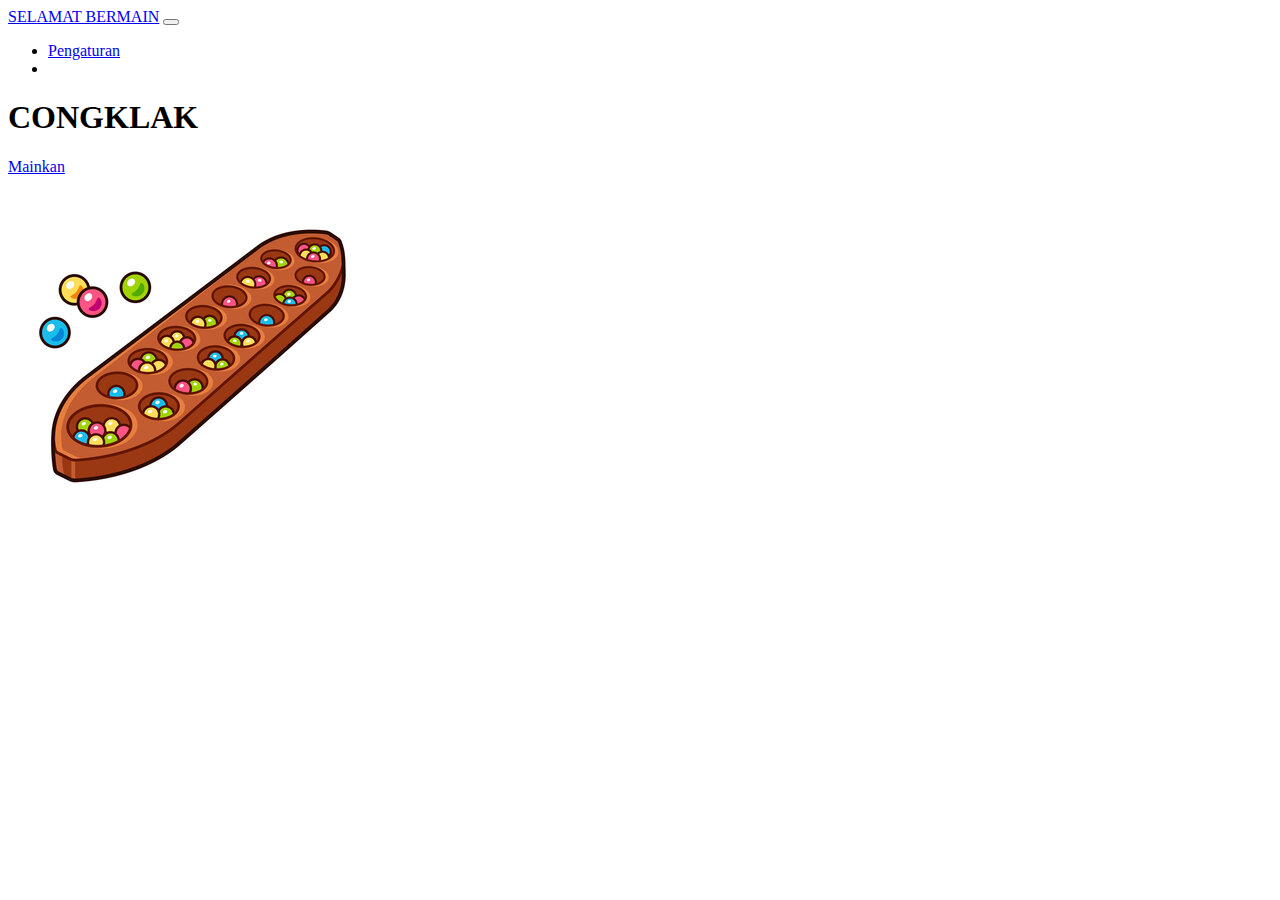
==== src/main/resources/static/web/index.html @ 050f27c9 "fix code" ====
<!DOCTYPE html>
<html lang="en">
<head>
    <meta charset="utf-8"/>
    <meta name="viewport" content="width=device-width, initial-scale=1, shrink-to-fit=no"/>
    <meta name="description" content=""/>
    <meta name="author" content=""/>
    <title>HALAMAN GAME</title>
    <!-- Favicon-->
    <link rel="icon" type="image/x-icon" href="assets/favicon.ico"/>
    <!-- Bootstrap icons-->
    <link rel="stylesheet" href="https://cdn.jsdelivr.net/npm/bootstrap-icons@1.7.2/font/bootstrap-icons.css"
          integrity="sha256-uxjsS9cYFLTjmlr8j5i+DqvOLCBugRzEeWxUMWZeYXQ=" crossorigin="anonymous">
    <link href="https://cdn.jsdelivr.net/npm/bootstrap@5.1.3/dist/css/bootstrap.min.css" rel="stylesheet"
          integrity="sha384-1BmE4kWBq78iYhFldvKuhfTAU6auU8tT94WrHftjDbrCEXSU1oBoqyl2QvZ6jIW3" crossorigin="anonymous">
    <script src="https://code.jquery.com/jquery-3.6.0.min.js"></script>
</head>
<body class="d-flex flex-column h-100">
<main class="flex-shrink-0">
    <!-- Navigation-->
    <nav class="navbar navbar-expand-lg navbar-dark bg-dark">
        <div class="container px-5">
            <a class="navbar-brand" href="../web">SELAMAT BERMAIN</a>
            <button class="navbar-toggler" type="button" data-bs-toggle="collapse"
                    data-bs-target="#navbarSupportedContent" aria-controls="navbarSupportedContent"
                    aria-expanded="false" aria-label="Toggle navigation"><span class="navbar-toggler-icon"></span>
            </button>
            <div class="collapse navbar-collapse" id="navbarSupportedContent">
                <ul class="navbar-nav ms-auto mb-2 mb-lg-0">

                    <li class="nav-item"><a class="nav-link" href="setting.html">Pengaturan</a></li>
                    <li class="nav-item dropdown">

                </ul>
                </li>
                </ul>
            </div>
        </div>
    </nav>
    <!-- Header-->
    <header class="bg-dark py-5">
        <div class="container px-5">
            <div class="row gx-5 align-items-center justify-content-center">
                <div class="col-lg-8 col-xl-7 col-xxl-6">
                    <div class="my-5 text-center text-xl-start">
                        <h1 class="display-5 fw-bolder text-white mb-2">CONGKLAK</h1>
                        <div class="d-grid gap-3 d-sm-flex justify-content-sm-center justify-content-xl-start">
                            <a class="btn btn-primary btn-lg px-4 me-sm-3" href="mian.html">Mainkan</a>

                        </div>
                    </div>
                </div>
                <div class="col-xl-5 col-xxl-6 d-none d-xl-block text-center">
                    <img class="img-fluid rounded-5 my-5" src="congklak.jpg" alt="congklak.jpg"/></div>
            </div>
        </div>
    </header>
    <!-- Bootstrap core JS-->
    <script src="https://cdn.jsdelivr.net/npm/bootstrap@5.1.3/dist/js/bootstrap.min.js"
            integrity="sha384-QJHtvGhmr9XOIpI6YVutG+2QOK9T+ZnN4kzFN1RtK3zEFEIsxhlmWl5/YESvpZ13"
            crossorigin="anonymous"></script>
    <!-- Core theme JS-->
    <script th:href="@{../static/js/scripts.js}" src="js/scripts.js"></script>
</body>
</html>
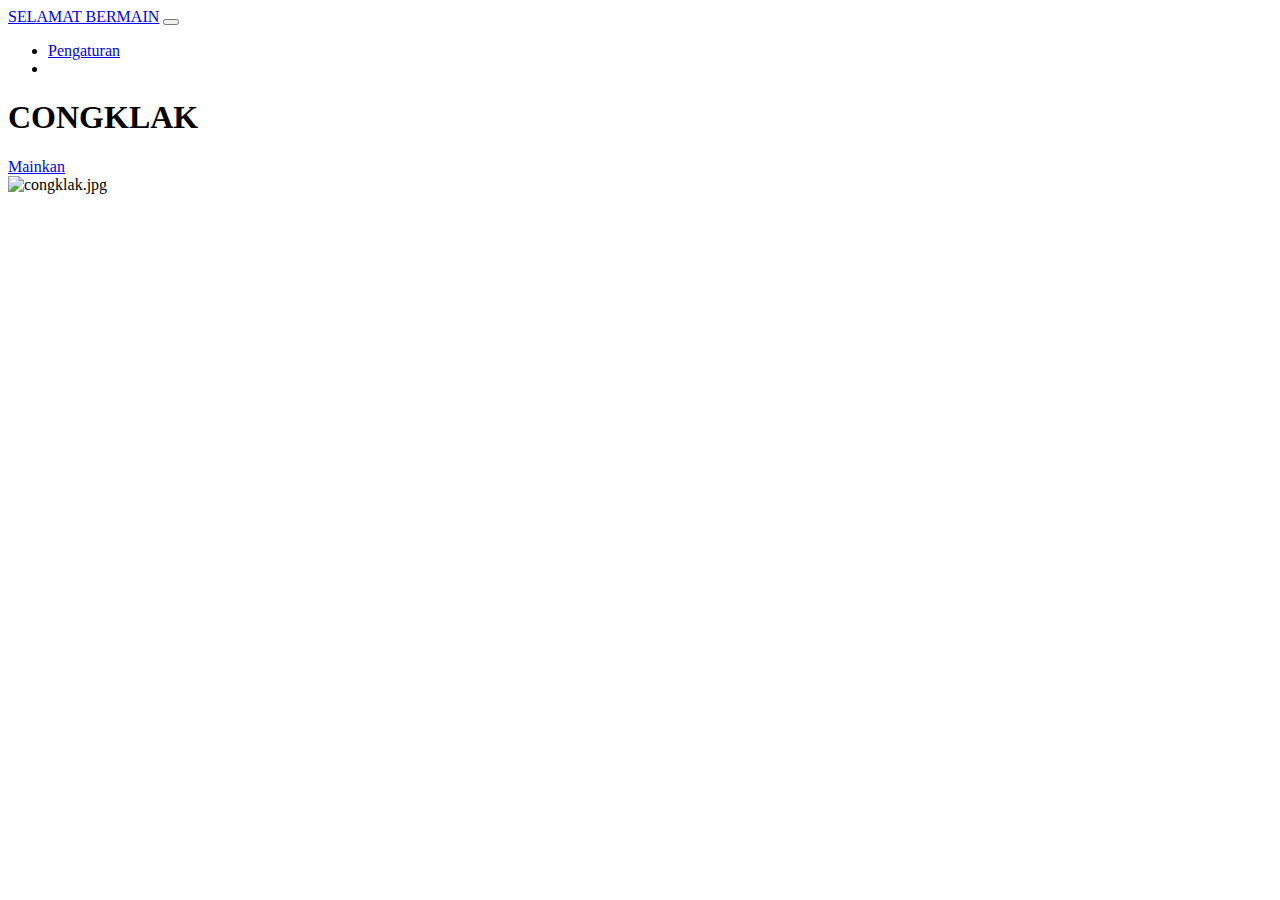
==== commit ef8feb45: "fix code" ====
--- a/src/main/resources/static/web/index.html
+++ b/src/main/resources/static/web/index.html
@@ -7,7 +7,7 @@
     <meta name="author" content=""/>
     <title>HALAMAN GAME</title>
     <!-- Favicon-->
-    <link rel="icon" type="image/x-icon" href="assets/favicon.ico"/>
+    <link rel="icon" type="image/x-icon" href="/web/assets/favicon.ico"/>
     <!-- Bootstrap icons-->
     <link rel="stylesheet" href="https://cdn.jsdelivr.net/npm/bootstrap-icons@1.7.2/font/bootstrap-icons.css"
           integrity="sha256-uxjsS9cYFLTjmlr8j5i+DqvOLCBugRzEeWxUMWZeYXQ=" crossorigin="anonymous">
@@ -51,15 +51,16 @@
                     </div>
                 </div>
                 <div class="col-xl-5 col-xxl-6 d-none d-xl-block text-center">
-                    <img class="img-fluid rounded-5 my-5" src="congklak.jpg" alt="congklak.jpg"/></div>
+                    <img class="img-fluid rounded-5 my-5" src="/web/congklak.jpg"  alt="congklak.jpg"/></div>
             </div>
         </div>
     </header>
-    <!-- Bootstrap core JS-->
-    <script src="https://cdn.jsdelivr.net/npm/bootstrap@5.1.3/dist/js/bootstrap.min.js"
-            integrity="sha384-QJHtvGhmr9XOIpI6YVutG+2QOK9T+ZnN4kzFN1RtK3zEFEIsxhlmWl5/YESvpZ13"
-            crossorigin="anonymous"></script>
-    <!-- Core theme JS-->
-    <script th:href="@{../static/js/scripts.js}" src="js/scripts.js"></script>
+</main>
 </body>
+<!-- Bootstrap core JS-->
+<script src="https://cdn.jsdelivr.net/npm/bootstrap@5.1.3/dist/js/bootstrap.min.js"
+        integrity="sha384-QJHtvGhmr9XOIpI6YVutG+2QOK9T+ZnN4kzFN1RtK3zEFEIsxhlmWl5/YESvpZ13"
+        crossorigin="anonymous"></script>
+<!-- Core theme JS-->
+<script src="/web/js/scripts.js"></script>
 </html>
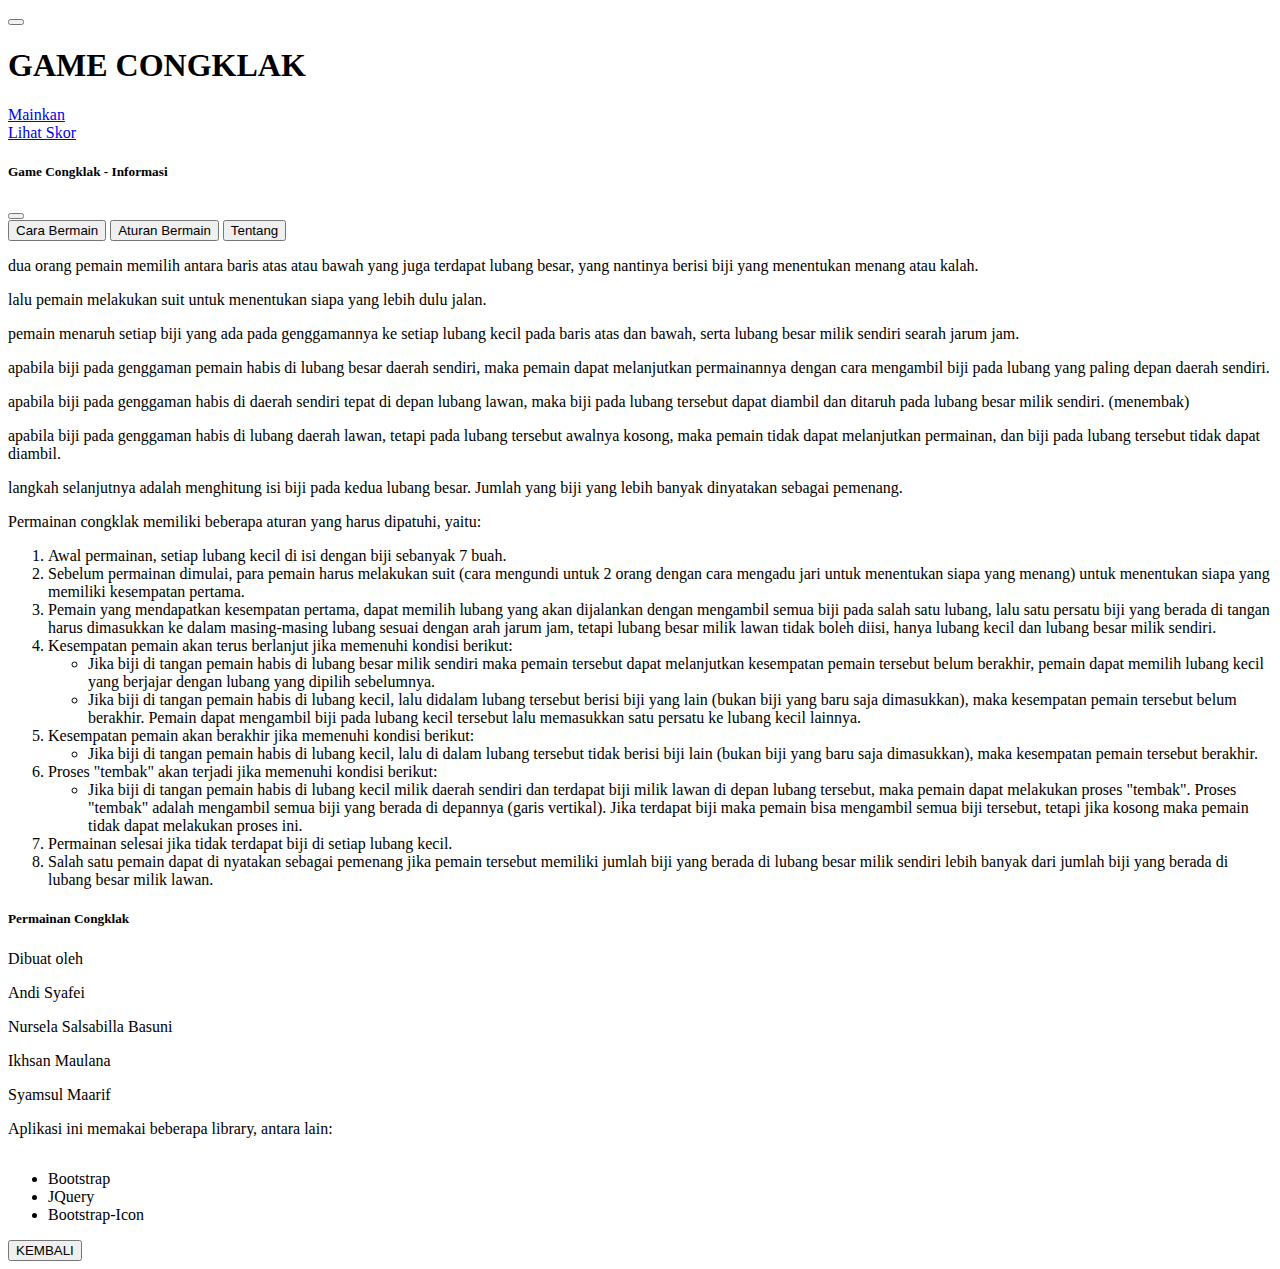
==== commit cf0e4e71: "fix code" ====
--- a/src/main/resources/static/web/index.html
+++ b/src/main/resources/static/web/index.html
@@ -1,66 +1,182 @@
 <!DOCTYPE html>
 <html lang="en">
 <head>
-    <meta charset="utf-8"/>
-    <meta name="viewport" content="width=device-width, initial-scale=1, shrink-to-fit=no"/>
-    <meta name="description" content=""/>
-    <meta name="author" content=""/>
-    <title>HALAMAN GAME</title>
-    <!-- Favicon-->
-    <link rel="icon" type="image/x-icon" href="/web/assets/favicon.ico"/>
-    <!-- Bootstrap icons-->
-    <link rel="stylesheet" href="https://cdn.jsdelivr.net/npm/bootstrap-icons@1.7.2/font/bootstrap-icons.css"
-          integrity="sha256-uxjsS9cYFLTjmlr8j5i+DqvOLCBugRzEeWxUMWZeYXQ=" crossorigin="anonymous">
-    <link href="https://cdn.jsdelivr.net/npm/bootstrap@5.1.3/dist/css/bootstrap.min.css" rel="stylesheet"
-          integrity="sha384-1BmE4kWBq78iYhFldvKuhfTAU6auU8tT94WrHftjDbrCEXSU1oBoqyl2QvZ6jIW3" crossorigin="anonymous">
-    <script src="https://code.jquery.com/jquery-3.6.0.min.js"></script>
+    <meta charset="UTF-8">
+    <meta name="viewport"
+          content="width=device-width, user-scalable=no, initial-scale=1.0, maximum-scale=1.0, minimum-scale=1.0">
+    <meta http-equiv="X-UA-Compatible" content="ie=edge">
+    <title>Game Congklak</title>
+    <link rel="icon" type="image/x-icon" href="/assets/favicon.ico"/>
+    <link href="https://cdn.jsdelivr.net/npm/bootstrap-icons@1.7.2/font/bootstrap-icons.css"
+          rel="stylesheet"
+          integrity="sha256-uxjsS9cYFLTjmlr8j5i+DqvOLCBugRzEeWxUMWZeYXQ="
+          crossorigin="anonymous"/>
+    <link href="https://cdn.jsdelivr.net/npm/bootstrap@5.1.3/dist/css/bootstrap.min.css"
+          rel="stylesheet"
+          integrity="sha384-1BmE4kWBq78iYhFldvKuhfTAU6auU8tT94WrHftjDbrCEXSU1oBoqyl2QvZ6jIW3"
+          crossorigin="anonymous"/>
+    <link rel="stylesheet" href="/web/css/styles.css"/>
 </head>
-<body class="d-flex flex-column h-100">
-<main class="flex-shrink-0">
-    <!-- Navigation-->
-    <nav class="navbar navbar-expand-lg navbar-dark bg-dark">
-        <div class="container px-5">
-            <a class="navbar-brand" href="../web">SELAMAT BERMAIN</a>
-            <button class="navbar-toggler" type="button" data-bs-toggle="collapse"
-                    data-bs-target="#navbarSupportedContent" aria-controls="navbarSupportedContent"
-                    aria-expanded="false" aria-label="Toggle navigation"><span class="navbar-toggler-icon"></span>
-            </button>
-            <div class="collapse navbar-collapse" id="navbarSupportedContent">
-                <ul class="navbar-nav ms-auto mb-2 mb-lg-0">
+<body>
+<div class="container">
+    <div class="row">
+        <div class="col mt-5">
+            <button type="button" class="btn btn-outline-info btn-lg float-start"
+                    id="icInfo" data-bs-toggle="modal" data-bs-target="#how"></button>
+        </div>
+        <div class="col mt-5">
+            <a class="btn btn-outline-info btn-lg float-end" id="icSetting" href="/congklak/pengaturan"></a>
+        </div>
+    </div>
+    <div class="row">
+        <div class="col mx-auto m-5 text-center">
+            <h1 class="text-white fw-bold">GAME CONGKLAK</h1>
+        </div>
+    </div>
+    <div class="row">
+        <div class="col mx-auto m-5 text-center">
+            <a class="btn btn-dark btn-lg" href="/congklak/suit">Mainkan</a>
+        </div>
+    </div>
+    <div class="row">
+        <div class="col mx-auto m-5 text-center">
+            <a class="btn btn-dark btn-lg" href="/congklak/skor">Lihat Skor</a>
+        </div>
+    </div>
+</div>
 
-                    <li class="nav-item"><a class="nav-link" href="setting.html">Pengaturan</a></li>
-                    <li class="nav-item dropdown">
-
-                </ul>
-                </li>
-                </ul>
+<div class="modal fade" id="how" data-bs-backdrop="static" data-bs-keyboard="false" tabindex="-1"
+     aria-labelledby="staticBackdropLabel" aria-hidden="true">
+    <div class="modal-dialog modal-dialog-scrollable">
+        <div class="modal-content">
+            <div class="modal-header">
+                <h5 class="modal-title" id="howLabel">Game Congklak - Informasi</h5>
+                <button type="button" class="btn-close" data-bs-dismiss="modal" aria-label="Close"></button>
             </div>
-        </div>
-    </nav>
-    <!-- Header-->
-    <header class="bg-dark py-5">
-        <div class="container px-5">
-            <div class="row gx-5 align-items-center justify-content-center">
-                <div class="col-lg-8 col-xl-7 col-xxl-6">
-                    <div class="my-5 text-center text-xl-start">
-                        <h1 class="display-5 fw-bolder text-white mb-2">CONGKLAK</h1>
-                        <div class="d-grid gap-3 d-sm-flex justify-content-sm-center justify-content-xl-start">
-                            <a class="btn btn-primary btn-lg px-4 me-sm-3" href="mian.html">Mainkan</a>
-
+            <div class="card-layout">
+                <nav>
+                    <div class="nav nav-tabs" id="nav-tab" role="tablist">
+                        <button class="nav-link active" id="nav-home-tab" data-bs-toggle="tab"
+                                data-bs-target="#nav-home" type="button" role="tab" aria-controls="nav-home"
+                                aria-selected="true">Cara Bermain
+                        </button>
+                        <button class="nav-link" id="nav-profile-tab" data-bs-toggle="tab" data-bs-target="#nav-profile"
+                                type="button" role="tab" aria-controls="nav-profile" aria-selected="false">Aturan
+                            Bermain
+                        </button>
+                        <button class="nav-link" id="nav-contact-tab" data-bs-toggle="tab" data-bs-target="#nav-contact"
+                                type="button" role="tab" aria-controls="nav-contact" aria-selected="false">Tentang
+                        </button>
+                    </div>
+                </nav>
+            </div>
+            <div class="modal-body">
+                <div class="tab-content" id="nav-tabContent">
+                    <div class="tab-pane fade show active" id="nav-home" role="tabpanel" aria-labelledby="nav-home-tab">
+                        <p>dua orang pemain memilih antara baris atas atau bawah yang juga terdapat lubang besar, yang
+                            nantinya berisi biji yang menentukan menang atau kalah.</p>
+                        <p>lalu pemain melakukan suit untuk menentukan siapa yang lebih dulu jalan.</p>
+                        <p>pemain menaruh setiap biji yang ada pada genggamannya ke setiap lubang kecil pada baris atas
+                            dan bawah, serta lubang besar milik sendiri searah jarum jam.</p>
+                        <p>apabila biji pada genggaman pemain habis di lubang besar daerah sendiri, maka pemain dapat
+                            melanjutkan permainannya dengan cara mengambil biji pada lubang yang paling depan daerah
+                            sendiri.</p>
+                        <p>apabila biji pada genggaman habis di daerah sendiri tepat di depan lubang lawan, maka biji
+                            pada lubang tersebut dapat diambil dan ditaruh pada lubang besar milik sendiri.
+                            (menembak)</p>
+                        <p>apabila biji pada genggaman habis di lubang daerah lawan, tetapi pada lubang tersebut awalnya
+                            kosong, maka pemain tidak dapat melanjutkan permainan, dan biji pada lubang tersebut tidak
+                            dapat diambil.</p>
+                        <p>langkah selanjutnya adalah menghitung isi biji pada kedua lubang besar. Jumlah yang biji yang
+                            lebih banyak dinyatakan sebagai pemenang.</p>
+                    </div>
+                    <div class="tab-pane fade" id="nav-profile" role="tabpanel" aria-labelledby="nav-profile-tab">
+                        <p>Permainan congklak memiliki beberapa aturan yang harus dipatuhi, yaitu:</p>
+                        <ol>
+                            <li>Awal permainan, setiap lubang kecil di isi dengan biji sebanyak 7 buah.</li>
+                            <li>Sebelum permainan dimulai, para pemain harus melakukan suit (cara mengundi untuk 2
+                                orang
+                                dengan cara mengadu jari untuk menentukan siapa yang menang) untuk menentukan siapa
+                                yang memiliki kesempatan pertama.
+                            </li>
+                            <li>Pemain yang mendapatkan kesempatan pertama, dapat memilih lubang yang akan dijalankan
+                                dengan mengambil semua biji pada salah satu lubang, lalu satu persatu biji yang berada
+                                di tangan harus dimasukkan ke dalam masing-masing lubang sesuai dengan arah jarum jam,
+                                tetapi lubang besar milik lawan tidak boleh diisi, hanya lubang kecil dan lubang besar
+                                milik sendiri.
+                            </li>
+                            <li>Kesempatan pemain akan terus berlanjut jika memenuhi kondisi berikut:</li>
+                            <ul>
+                                <li>Jika biji di tangan pemain habis di lubang besar milik sendiri maka pemain tersebut
+                                    dapat
+                                    melanjutkan kesempatan pemain tersebut belum berakhir, pemain dapat memilih lubang
+                                    kecil
+                                    yang berjajar dengan lubang yang dipilih sebelumnya.
+                                </li>
+                                <li>Jika biji di tangan pemain habis di lubang kecil, lalu didalam lubang tersebut
+                                    berisi biji
+                                    yang lain (bukan biji yang baru saja dimasukkan), maka kesempatan pemain tersebut
+                                    belum berakhir. Pemain dapat mengambil biji pada lubang kecil tersebut lalu
+                                    memasukkan
+                                    satu persatu ke lubang kecil lainnya.
+                                </li>
+                            </ul>
+                            <li>Kesempatan pemain akan berakhir jika memenuhi kondisi berikut:</li>
+                            <ul>
+                                <li>Jika biji di tangan pemain habis di lubang kecil, lalu di dalam lubang tersebut
+                                    tidak berisi biji lain
+                                    (bukan biji yang baru saja dimasukkan), maka kesempatan pemain tersebut berakhir.
+                                </li>
+                            </ul>
+                            <li>Proses "tembak" akan terjadi jika memenuhi kondisi berikut:</li>
+                            <ul>
+                                <li>Jika biji di tangan pemain habis di lubang kecil milik daerah sendiri dan terdapat
+                                    biji milik lawan
+                                    di depan lubang tersebut, maka pemain dapat melakukan proses "tembak".
+                                    Proses "tembak" adalah mengambil semua biji yang berada di depannya (garis
+                                    vertikal).
+                                    Jika terdapat biji maka pemain bisa mengambil semua biji tersebut, tetapi jika
+                                    kosong maka
+                                    pemain tidak dapat melakukan proses ini.
+                                </li>
+                            </ul>
+                            <li>Permainan selesai jika tidak terdapat biji di setiap lubang kecil.</li>
+                            <li>Salah satu pemain dapat di nyatakan sebagai pemenang jika pemain tersebut memiliki
+                                jumlah biji
+                                yang berada di lubang besar milik sendiri lebih banyak dari jumlah biji yang berada
+                                di lubang besar milik lawan.
+                            </li>
+                        </ol>
+                    </div>
+                    <div class="tab-pane fade" id="nav-contact" role="tabpanel" aria-labelledby="nav-contact-tab">
+                        <div class="text-center">
+                            <h5>Permainan Congklak</h5>
+                            <p>Dibuat oleh</p>
+                            <p>Andi Syafei</p>
+                            <p>Nursela Salsabilla Basuni</p>
+                            <p>Ikhsan Maulana</p>
+                            <p>Syamsul Maarif</p>
+                            <p>Aplikasi ini memakai beberapa library, antara lain:</p>
+                            <ul style="display: inline-block; text-align: justify">
+                                <li>Bootstrap</li>
+                                <li>JQuery</li>
+                                <li>Bootstrap-Icon</li>
+                            </ul>
                         </div>
                     </div>
                 </div>
-                <div class="col-xl-5 col-xxl-6 d-none d-xl-block text-center">
-                    <img class="img-fluid rounded-5 my-5" src="/web/congklak.jpg"  alt="congklak.jpg"/></div>
+            </div>
+            <div class="modal-footer">
+                <button type="button" class="btn btn-dark" data-bs-dismiss="modal">KEMBALI</button>
             </div>
         </div>
-    </header>
-</main>
+    </div>
+</div>
+
 </body>
-<!-- Bootstrap core JS-->
-<script src="https://cdn.jsdelivr.net/npm/bootstrap@5.1.3/dist/js/bootstrap.min.js"
-        integrity="sha384-QJHtvGhmr9XOIpI6YVutG+2QOK9T+ZnN4kzFN1RtK3zEFEIsxhlmWl5/YESvpZ13"
+<script src="https://cdn.jsdelivr.net/npm/bootstrap@5.1.3/dist/js/bootstrap.bundle.min.js"
+        integrity="sha384-ka7Sk0Gln4gmtz2MlQnikT1wXgYsOg+OMhuP+IlRH9sENBO0LRn5q+8nbTov4+1p"
         crossorigin="anonymous"></script>
-<!-- Core theme JS-->
-<script src="/web/js/scripts.js"></script>
+<script>
+</script>
 </html>
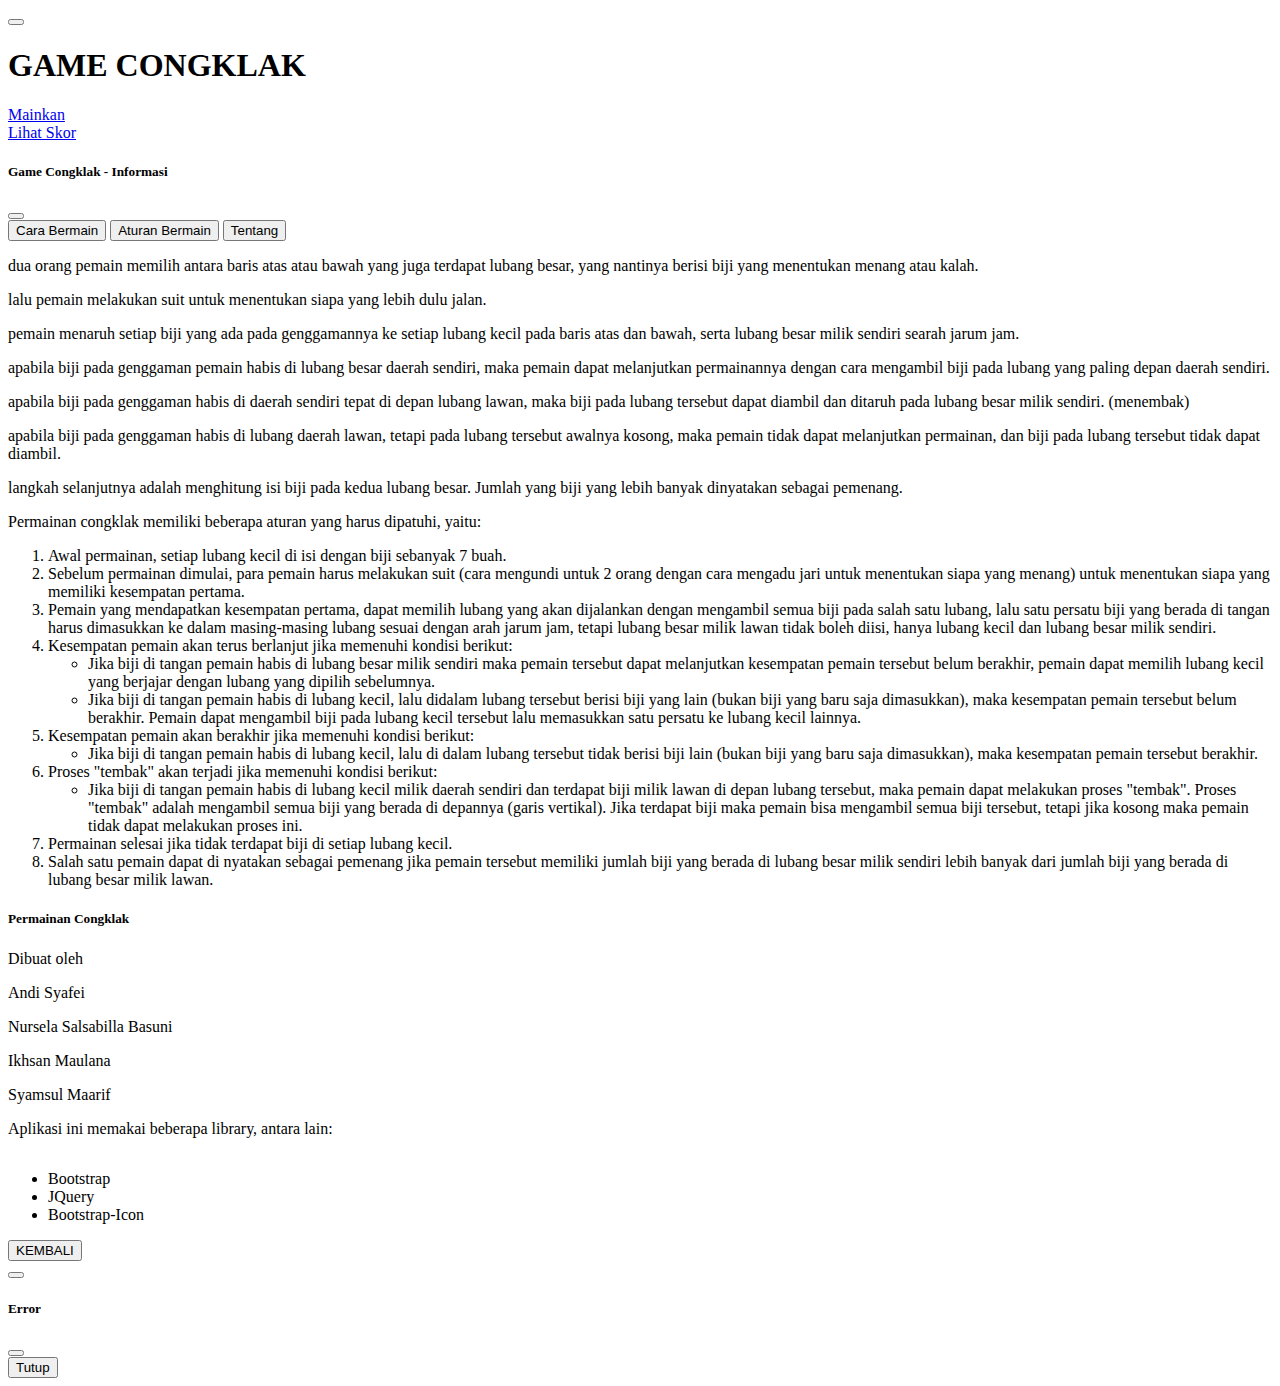
==== commit ffcee288: "join web-project" ====
--- a/src/main/resources/static/web/index.html
+++ b/src/main/resources/static/web/index.html
@@ -6,11 +6,7 @@
           content="width=device-width, user-scalable=no, initial-scale=1.0, maximum-scale=1.0, minimum-scale=1.0">
     <meta http-equiv="X-UA-Compatible" content="ie=edge">
     <title>Game Congklak</title>
-    <link rel="icon" type="image/x-icon" href="/assets/favicon.ico"/>
-    <link href="https://cdn.jsdelivr.net/npm/bootstrap-icons@1.7.2/font/bootstrap-icons.css"
-          rel="stylesheet"
-          integrity="sha256-uxjsS9cYFLTjmlr8j5i+DqvOLCBugRzEeWxUMWZeYXQ="
-          crossorigin="anonymous"/>
+    <link rel="icon" href="/assets/favicon.png"/>
     <link href="https://cdn.jsdelivr.net/npm/bootstrap@5.1.3/dist/css/bootstrap.min.css"
           rel="stylesheet"
           integrity="sha384-1BmE4kWBq78iYhFldvKuhfTAU6auU8tT94WrHftjDbrCEXSU1oBoqyl2QvZ6jIW3"
@@ -44,7 +40,7 @@
         </div>
     </div>
 </div>
-
+<!-- infoGUI Modal-->
 <div class="modal fade" id="how" data-bs-backdrop="static" data-bs-keyboard="false" tabindex="-1"
      aria-labelledby="staticBackdropLabel" aria-hidden="true">
     <div class="modal-dialog modal-dialog-scrollable">
@@ -172,11 +168,28 @@
         </div>
     </div>
 </div>
-
+<!--dialog Modal-->
+<button type="button" id="dialogBtn" class="btn" data-bs-toggle="modal" data-bs-target="#staticDialog"></button>
+<div class="modal fade" id="staticDialog" data-bs-backdrop="static" data-bs-keyboard="false" tabindex="-1"
+     aria-labelledby="dialogLabel" aria-hidden="true">
+    <div class="modal-dialog">
+        <div class="modal-content">
+            <div class="modal-header">
+                <h5 class="modal-title" id="dialogLabel">Error</h5>
+                <button type="button" class="btn-close dialogClose" data-bs-dismiss="modal" aria-label="Close"></button>
+            </div>
+            <div class="modal-body" id="dialogMsg">
+            </div>
+            <div class="modal-footer">
+                <button type="button" class="btn btn-secondary dialogClose" data-bs-dismiss="modal">Tutup</button>
+            </div>
+        </div>
+    </div>
+</div>
 </body>
+<script src="https://code.jquery.com/jquery-3.6.0.min.js"></script>
+<script src="/web/js/scripts.js"></script>
 <script src="https://cdn.jsdelivr.net/npm/bootstrap@5.1.3/dist/js/bootstrap.bundle.min.js"
         integrity="sha384-ka7Sk0Gln4gmtz2MlQnikT1wXgYsOg+OMhuP+IlRH9sENBO0LRn5q+8nbTov4+1p"
         crossorigin="anonymous"></script>
-<script>
-</script>
 </html>
